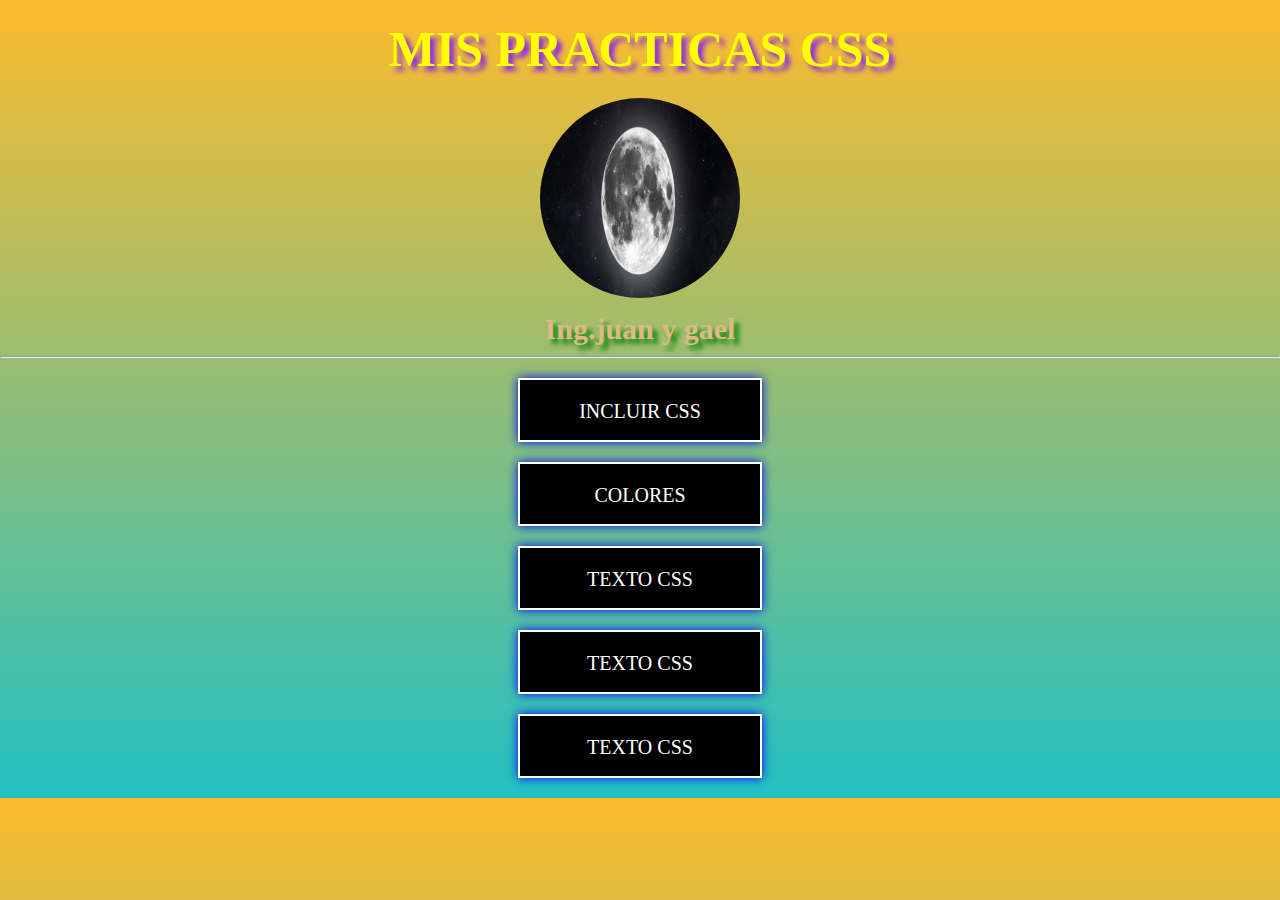
==== index.html @ 128353be "HOLA" ====
<!DOCTYPE html>
<html lang="en">
<head>
    <meta charset="UTF-8">
    <meta http-equiv="X-UA-Compatible" content="IE=edge">
    <meta name="viewport" content="width=device-width, initial-scale=1.0">
    <title>MIS PRACTICAS CSS</title>
    <link rel="stylesheet" href="css/estilo.css">
</head>
<body>
   <h1>MIS PRACTICAS CSS</h1>
   <img id="imagen" src="img.jpg" alt="">
   <h2>Ing.juan y gael</h2> <hr>
   <div>
    <a href="01 incluir\juan.html">INCLUIR CSS</a>
    <a href="02 colores\gael.html">COLORES</a>
    <a href="">TEXTO CSS</a>
    <a href="">TEXTO CSS</a>
    <a href="">TEXTO CSS</a>
   </div>
</body>
</html>
---- css/estilo.css ----
*{
    margin: 0px;
    padding: 0px;
}
body{
    text-align: center;
    background: rgb(34,193,195);
background: linear-gradient(0deg, rgba(34,193,195,1) 0%, rgba(253,187,45,1) 100%);
}
#imagen{
    width: 200px;
    height: 200px;
    border-radius: 100%;
}
#imagen:hover{
    transform: scale(1.5);
    transform: rotate(1080deg);
    transition: 1s all ease;
}
h1{
    color: yellow;
    font-size: 50px;
    font-weight: bolder;
  text-shadow: 5px 5px 5px blueviolet;
  margin: 20px;

}
h2{
    color: burlywood;
    font-size: 30px;
    font-weight: bolder;
  text-shadow: 5px 5px 5px green;
  margin: 10px;
 
}
a{
    width: 200px;
    height: 20px;
    padding: 20px;
    margin: 20px auto;
    font-size: 20px;
    text-decoration: none;
    display: block;
    background: black;
    color: white;
    border: 2px solid white;
    box-shadow: 0px 0px 10px blue;
}
a:hover{
    background: red;
    color: aquamarine;
    transform: scale(1.2);
    transition: 2s all ease;
}
a:active{
    transform: scale(1.2);
    background: aqua; 
    color: azure; 
    transition: 1s all ease;
}
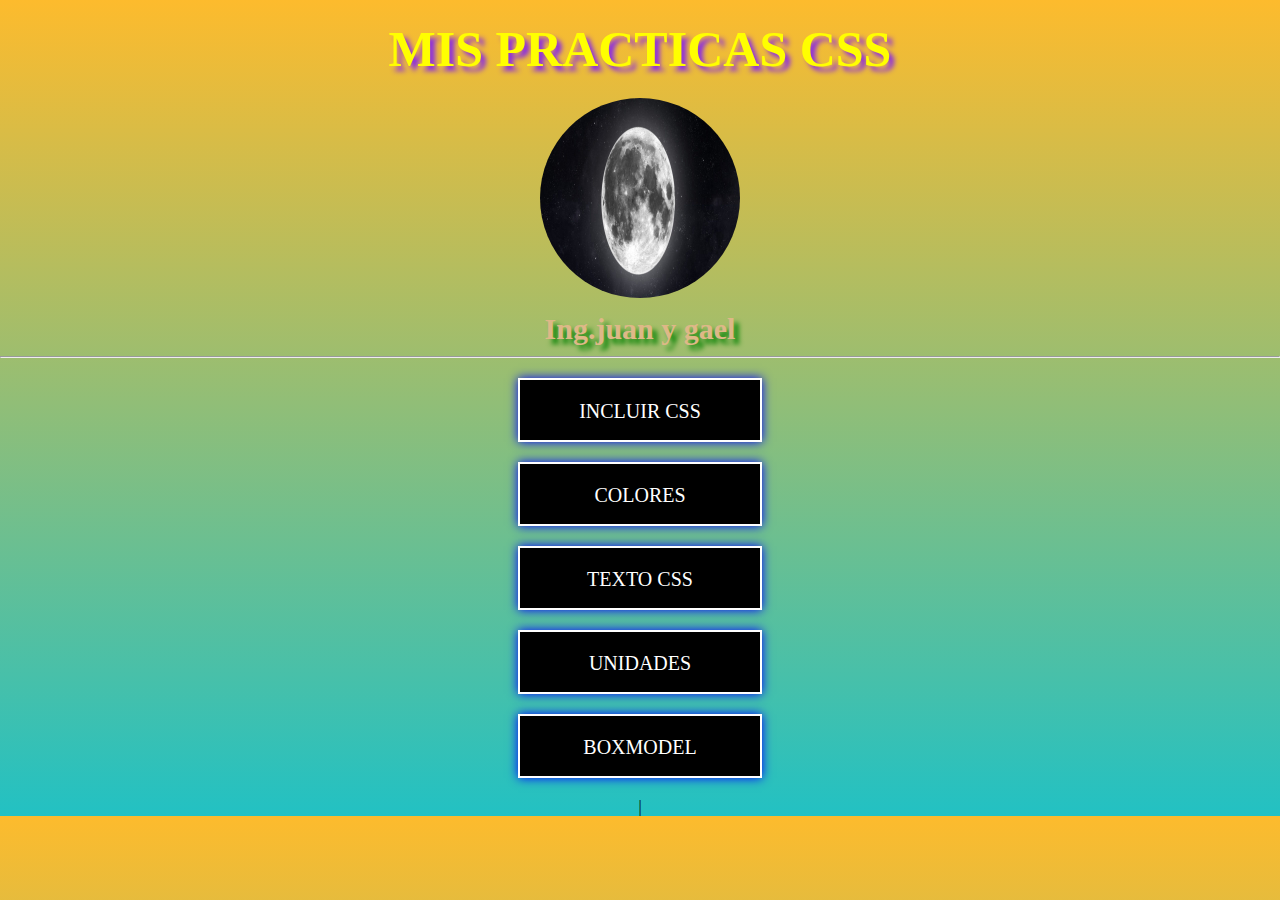
==== commit f088da23: "hola" ====
--- a/index.html
+++ b/index.html
@@ -5,7 +5,7 @@
     <meta http-equiv="X-UA-Compatible" content="IE=edge">
     <meta name="viewport" content="width=device-width, initial-scale=1.0">
     <title>MIS PRACTICAS CSS</title>
-    <link rel="stylesheet" href="css/estilo.css">
+    <link rel="stylesheet" href="estilo.css">
 </head>
 <body>
    <h1>MIS PRACTICAS CSS</h1>
@@ -14,9 +14,9 @@
    <div>
     <a href="01 incluir\juan.html">INCLUIR CSS</a>
     <a href="02 colores\gael.html">COLORES</a>
-    <a href="">TEXTO CSS</a>
-    <a href="">TEXTO CSS</a>
-    <a href="">TEXTO CSS</a>
+    <a href="03 texto\texto.html">TEXTO CSS</a>
+    <a href="04.UNIDADES\unidades.html">UNIDADES</a>
+    <a href="05.boxmodel\mai.html">BOXMODEL</a>
    </div>
 </body>
-</html>+</html>|--- a/estilo.css
+++ b/estilo.css
@@ -0,0 +1,60 @@
+*{
+    margin: 0px;
+    padding: 0px;
+}
+body{
+    text-align: center;
+    background: rgb(34,193,195);
+background: linear-gradient(0deg, rgba(34,193,195,1) 0%, rgba(253,187,45,1) 100%);
+}
+#imagen{
+    width: 200px;
+    height: 200px;
+    border-radius: 100%;
+}
+#imagen:hover{
+    transform: scale(1.5);
+    transform: rotate(1080deg);
+    transition: 1s all ease;
+}
+h1{
+    color: yellow;
+    font-size: 50px;
+    font-weight: bolder;
+  text-shadow: 5px 5px 5px blueviolet;
+  margin: 20px;
+
+}
+h2{
+    color: burlywood;
+    font-size: 30px;
+    font-weight: bolder;
+  text-shadow: 5px 5px 5px green;
+  margin: 10px;
+
+}
+a{
+    width: 200px;
+    height: 20px;
+    padding: 20px;
+    margin: 20px auto;
+    font-size: 20px;
+    text-decoration: none;
+    display: block;
+    background: black;
+    color: white;
+    border: 2px solid white;
+    box-shadow: 0px 0px 10px blue;
+}
+a:hover{
+    background: red;
+    color: aquamarine;
+    transform: scale(1.2);
+    transition: 2s all ease;
+}
+a:active{
+    transform: scale(1.2);
+    background: aqua; 
+    color: azure; 
+    transition: 1s all ease;
+}